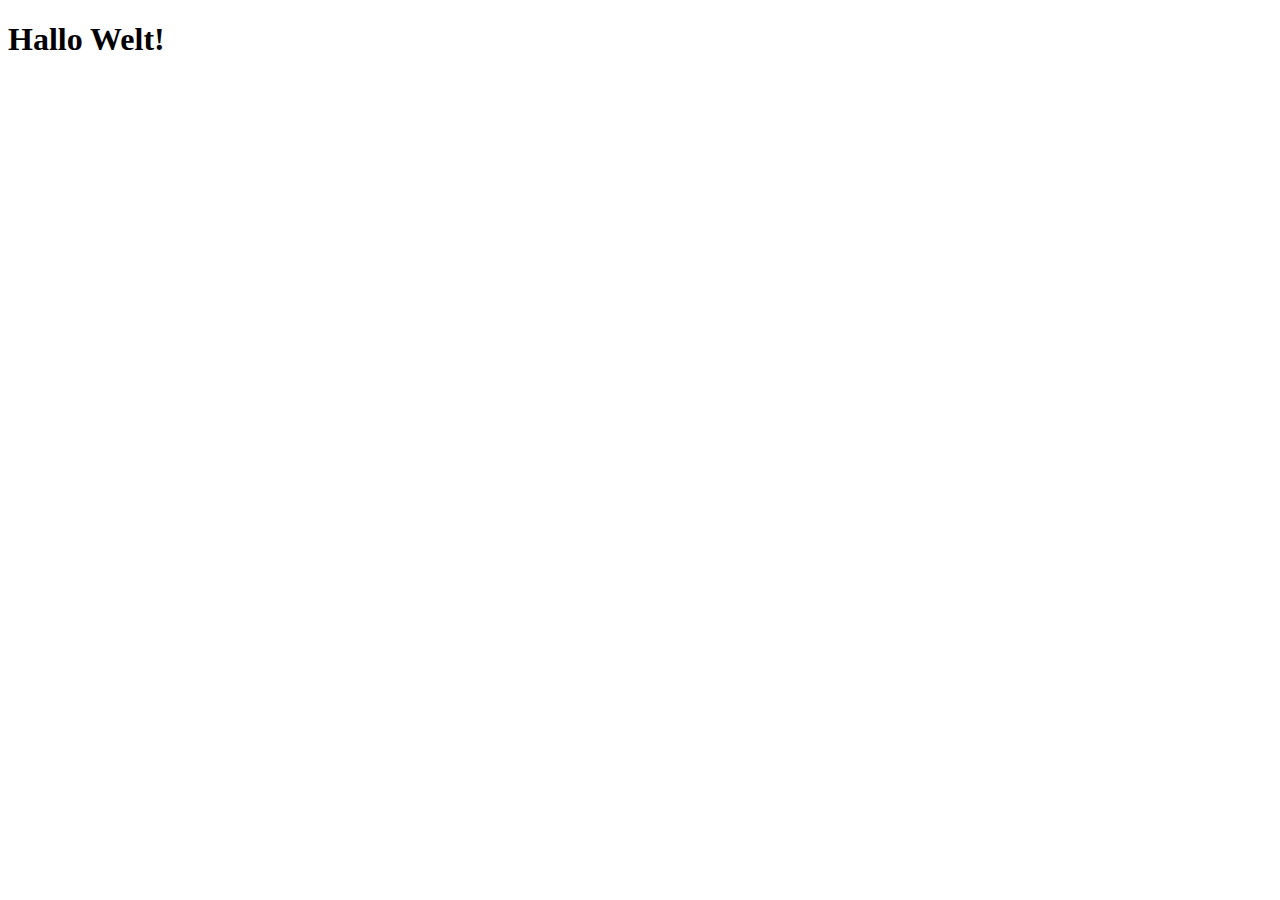
==== index.html @ 94a27e5a "added index.html" ====
<!DOCTYPE html>
<html lang="en">
<head>
    <meta charset="UTF-8">
    <meta http-equiv="X-UA-Compatible" content="IE=edge">
    <meta name="viewport" content="width=device-width, initial-scale=1.0">
    <title>Startseite</title>
</head>
<body>
    <h1>Hallo Welt!</h1>
</body>
</html>
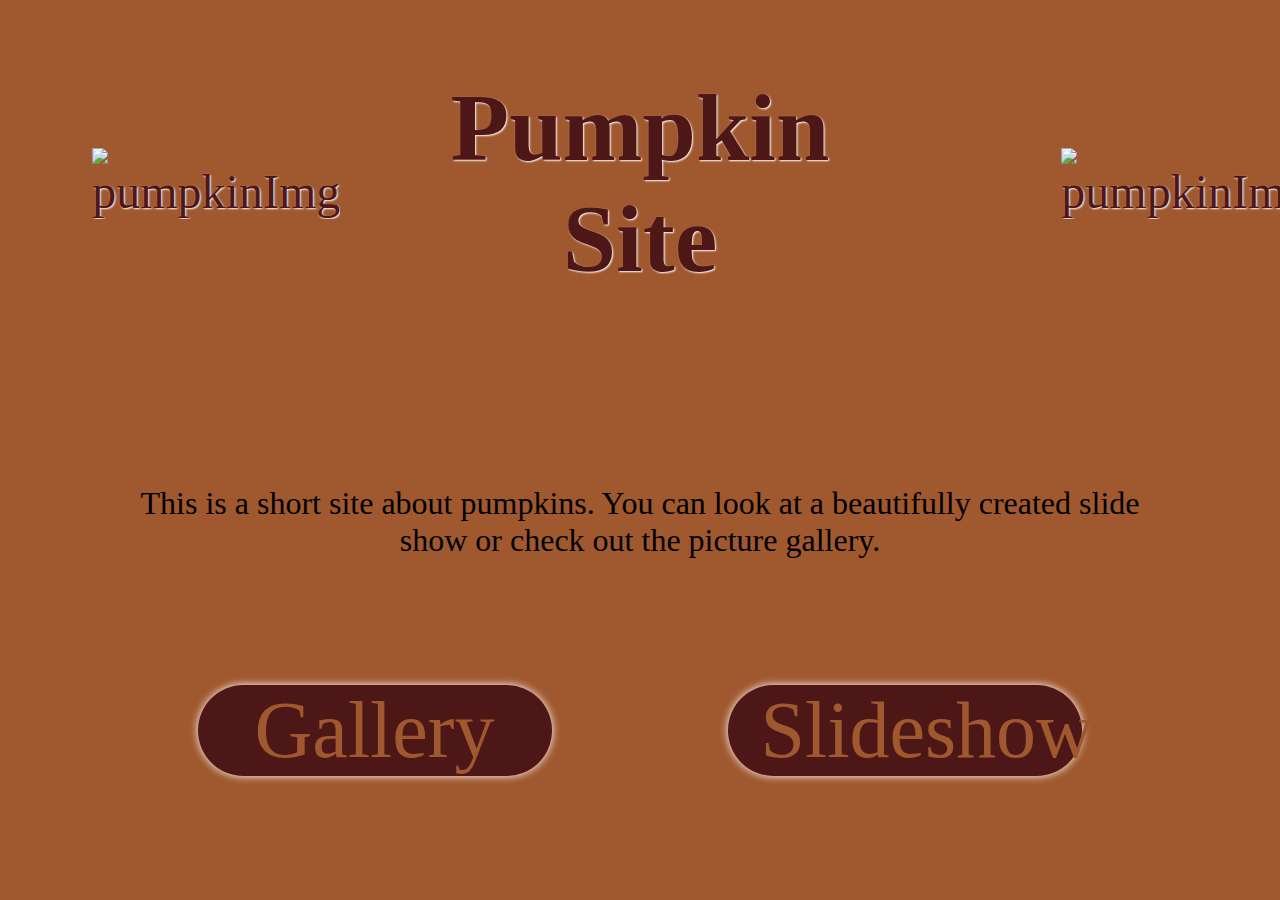
==== commit 5cc34372: "modified images" ====
--- a/index.html
+++ b/index.html
@@ -4,9 +4,21 @@
     <meta charset="UTF-8">
     <meta http-equiv="X-UA-Compatible" content="IE=edge">
     <meta name="viewport" content="width=device-width, initial-scale=1.0">
-    <title>Startseite</title>
+    <link rel="stylesheet" href="index.css">
+    <title>home</title>
 </head>
 <body>
-    <h1>Hallo Welt!</h1>
+    <header>
+        <div class="img"><img src="./pumpkin.jpg" alt="pumpkinImg"></div>
+        <div id="headline"><h1>Pumpkin Site</h1></div>
+        <div class="img"><img src="./pumpkin.jpg" alt="pumpkinImg"></div>
+    </header>
+
+    <div id="description">This is a short site about pumpkins. You can look at a beautifully created slide show or check out the picture gallery.</div>   
+
+    <content>
+        <div class="column" id="left"><a href="./gallery.html">Gallery</a></div>
+        <div class="column" id="right"><a href="./SlideshowV3/v3.html">Slideshow</a></div>
+    </content>
 </body>
 </html>--- a/index.css
+++ b/index.css
@@ -0,0 +1,87 @@
+@font-face {
+    font-family: fallFont;
+    src: url('./font/pumpkin-story-font/PumpkinStory-vmKrM.ttf');
+}
+
+body {
+    background-color: #a0582e;
+    font-family: fallFont;
+    user-select: none;
+}
+
+header {
+    display: flex;
+    text-align: center;
+    font-size: 3em;
+    color: rgb(78, 23, 23);
+    text-shadow: 1px 1px 2px white;
+    justify-content: space-around;
+    align-items: center;
+}
+
+.img {
+    width: 10%;
+}
+
+#headline {
+    width: 40%;
+}
+
+.img > img{
+    width: 100%;
+}
+
+#description {
+    font-size: 2em;
+    text-align: center;
+    padding: 10%;
+}
+
+content {
+    display: flex;
+    width: 70%;
+    margin-left: auto;
+    margin-right: auto;
+    justify-content: space-between;
+}
+
+.column {
+    width: 40%;
+    text-align: center;
+    height: 100%;
+    background-color: rgb(78, 23, 23);
+    font-size: 5em;
+    border-radius: 2em;
+    box-shadow: 0 0 0.1em white;
+}
+
+.column > a {
+    text-decoration: none;
+    color: #a0582e;
+    padding: 0.4em;
+}
+
+@media screen and (max-width: 800px) {
+
+    body {
+        display: flex;
+        flex-direction: column;
+    }
+    header {
+        font-size: 1em;
+    }
+
+    content {
+        display: flex;
+        flex-direction: column;
+        width: 70%;
+        margin-left: auto;
+        margin-right: auto;
+    }
+
+    .column {
+        width: 100%;
+        margin-top: 5%;
+        font-size: 3em;
+    }
+}